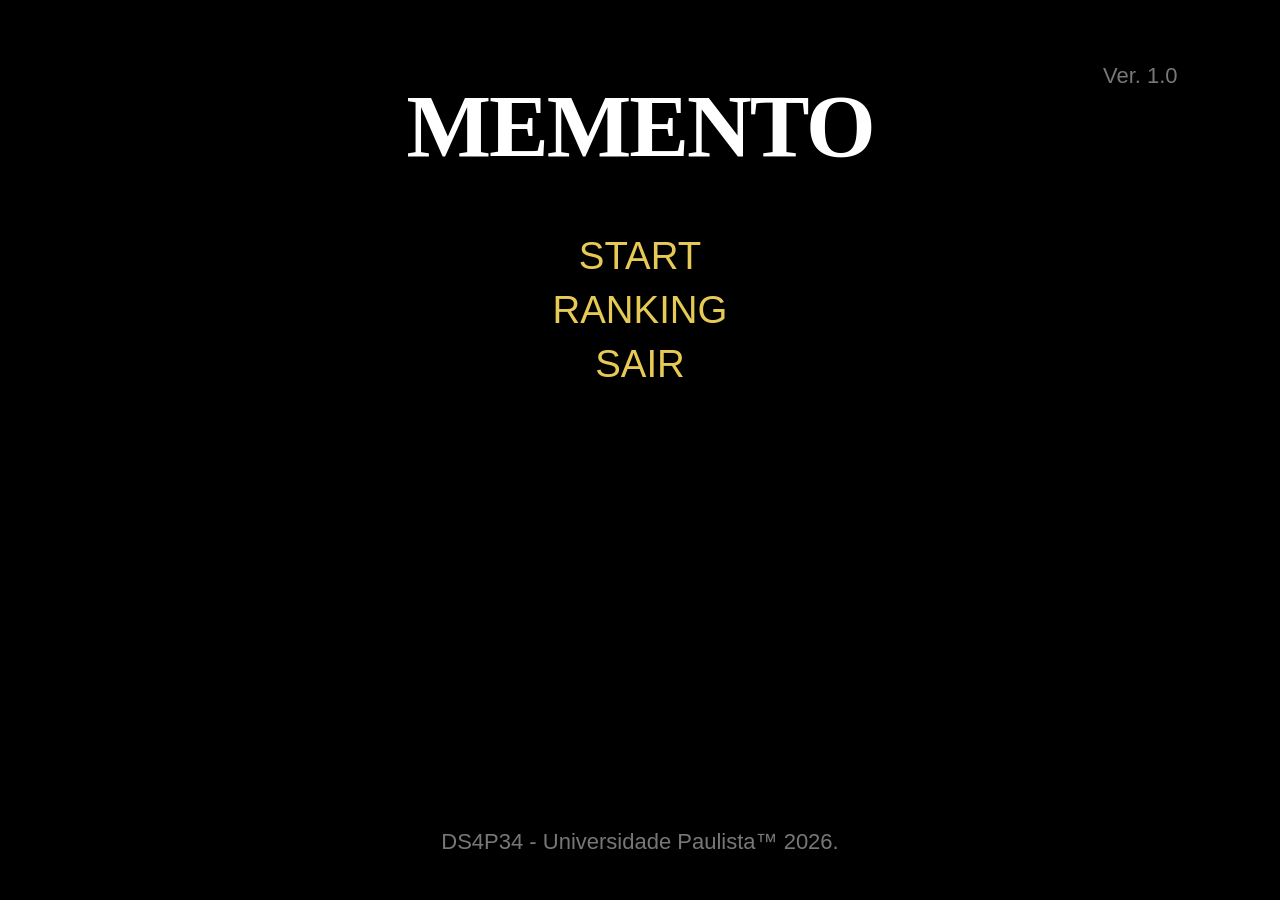
==== index.html @ e7118074 "02 Joguei todos os arquivos na raiz" ====
<!DOCTYPE html>
<html lang="pt-BR"><head><meta charset="UTF-8"><meta name="viewport" content="width=device-width,initial-scale=1.0">
<title>MEMENTO — Menu</title><link rel="stylesheet" href="css/style.css"></head>
<body><main class="screen">
<span class="version">Ver. 1.0</span>
<h1 class="title">MEMENTO</h1>
<nav class="menu">
<a href="jogo.html">START</a>
<a href="ranking.html">RANKING</a>
<a href="#">SAIR</a>
</nav>
<footer class="footer">DS4P34 - Universidade Paulista™ 2026.</footer>
</main></body></html>
---- css/style.css ----
*{box-sizing:border-box}
html,body{margin:0;min-height:100%;background:#000;color:#fff;font-family:Arial,Helvetica,sans-serif}
body{min-height:100vh}
.screen{
    min-height:100vh;
    width:100%;
    background:#000;
    display:flex;
    flex-direction:column;
    align-items:center;
    position:relative;
    overflow:hidden;
}
.title{
    font-family:Georgia,"Times New Roman",serif;
    font-size:clamp(48px,7vw,92px);
    line-height:1;
    margin:9vh 0 0;
    font-weight:700;
    letter-spacing:-2px;
}
.version{
    position:absolute;
    top:7vh;
    right:8vw;
    color:#777;
    font-size:22px;
}
.menu{
    display:flex;
    flex-direction:column;
    align-items:center;
    gap:10px;
    margin-top:7vh;
}
.menu a,.action{
    color:#e6ca55;
    text-decoration:none;
    font-size:clamp(25px,3vw,40px);
    cursor:pointer;
    transition:.2s;
}
.menu a:hover,.action:hover{color:#fff;transform:scale(1.04)}
.footer{
    position:absolute;
    bottom:5vh;
    color:#777;
    font-size:22px;
}

/* Jogo */
.game-title{
    font-family:Georgia,"Times New Roman",serif;
    font-size:clamp(42px,5vw,62px);
    margin-top:7vh;
}
.display{
    width:min(32vw,365px);
    height:min(24vw,205px);
    min-width:260px;
    min-height:160px;
    margin-top:4vh;
    background:#fff;
    color:#000;
    border-radius:28px;
    display:flex;
    align-items:center;
    justify-content:center;
    font-size:clamp(60px,7vw,90px);
}
.buttons{
    display:flex;
    gap:16px;
    margin-top:3vh;
}
.number-button{
    width:112px;
    height:106px;
    border:0;
    border-radius:27px;
    background:#fff;
    color:#000;
    font-size:44px;
    cursor:pointer;
}
.number-button:hover{background:#e6ca55}
.game-info{
    width:min(88vw,1000px);
    display:flex;
    justify-content:space-between;
    margin-top:6vh;
    color:#e6ca55;
    font-size:clamp(22px,2.5vw,34px);
}

/* Telas de resultado */
.result-title{
    font-family:Georgia,"Times New Roman",serif;
    font-size:clamp(48px,6vw,70px);
    margin-top:8vh;
}
.highlight{
    color:#e6ca55;
    font-size:clamp(32px,4vw,48px);
    margin-top:5vh;
}
.result-text{
    font-size:clamp(25px,3vw,38px);
    margin-top:2vh;
}
.players{
    margin-top:5vh;
    display:flex;
    flex-direction:column;
    gap:26px;
    font-size:clamp(25px,3vw,38px);
}
.players label{display:flex;align-items:center;gap:5px}
.players input{
    width:230px;
    border:0;
    border-bottom:2px solid #fff;
    outline:0;
    background:transparent;
    color:#fff;
    font-size:28px;
    padding:4px 2px;
}
.action{margin-top:7vh}

/* Derrota */
.reason{font-size:clamp(25px,3vw,38px);margin-top:8vh}
.defeat-action{margin-top:16vh}

/* Ranking */
.rank-title{
    font-family:Georgia,"Times New Roman",serif;
    font-size:clamp(48px,6vw,70px);
    margin-top:8vh;
}
.top10{
    margin-top:5vh;
    width:min(85vw,930px);
    display:grid;
    grid-template-columns:1fr 1fr;
    column-gap:7vw;
    row-gap:12px;
    font-size:clamp(20px,2.4vw,32px);
}
.top10 div:first-child{color:#e6ca55}
.rank-action{margin-top:5vh}

@media(max-width:700px){
    .version{top:3vh;right:5vw;font-size:16px}
    .title{margin-top:12vh}
    .menu{margin-top:8vh}
    .footer{font-size:14px;text-align:center;width:90vw}
    .display{width:75vw;height:32vw;min-width:0;min-height:150px}
    .number-button{width:20vw;height:18vw;min-width:60px;min-height:60px;font-size:30px}
    .buttons{gap:8px}
    .game-info{font-size:18px;margin-top:6vh}
    .top10{grid-template-columns:1fr;gap:8px;font-size:20px}
}
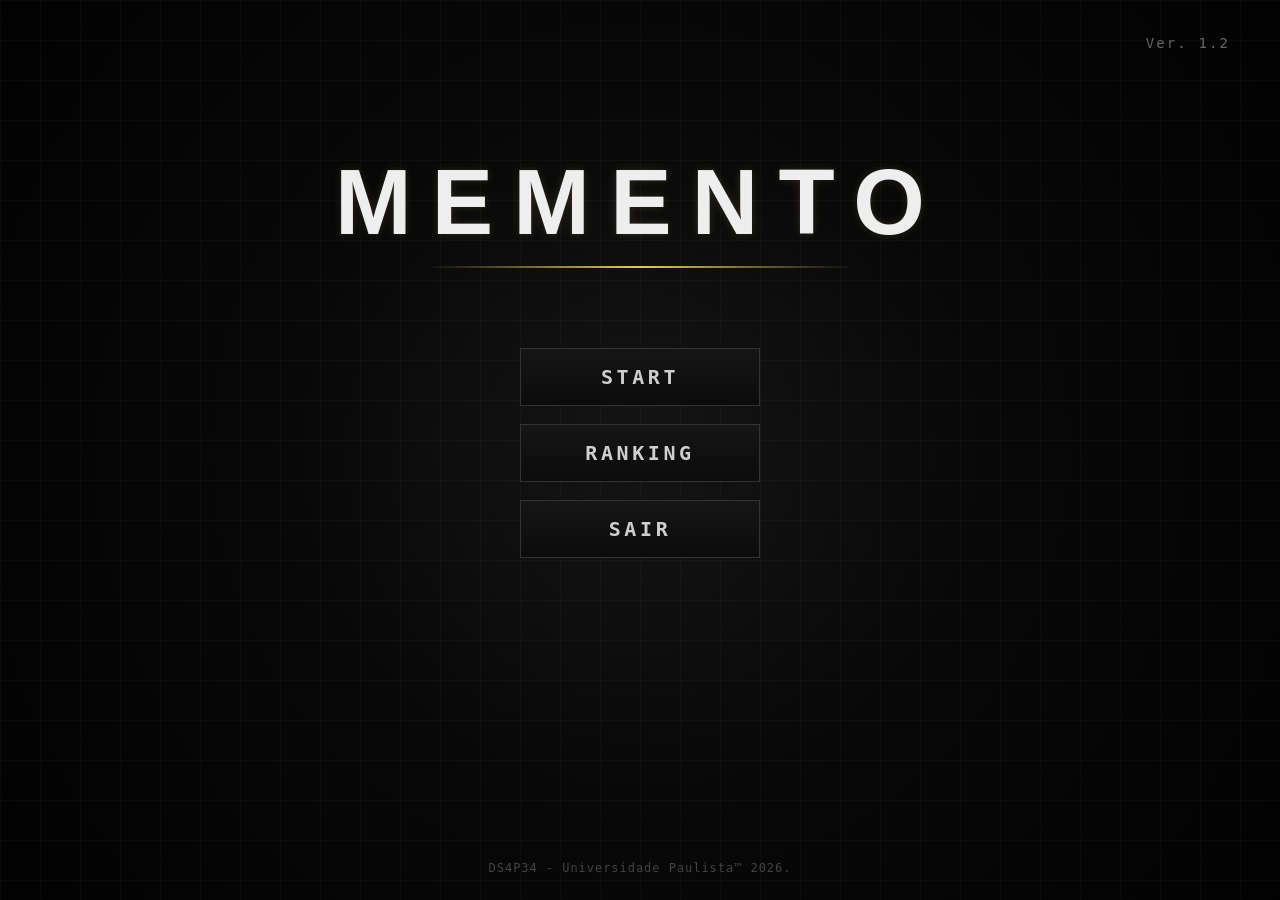
==== commit cd4614d2: "V1.2 Trocou a versão no menu para 1.2 e menos texto na tela de derrota" ====
--- a/index.html
+++ b/index.html
@@ -2,7 +2,7 @@
 <html lang="pt-BR"><head><meta charset="UTF-8"><meta name="viewport" content="width=device-width,initial-scale=1.0">
 <title>MEMENTO — Menu</title><link rel="stylesheet" href="css/style.css"></head>
 <body><main class="screen">
-<span class="version">Ver. 1.0</span>
+<span class="version">Ver. 1.2</span>
 <h1 class="title">MEMENTO</h1>
 <nav class="menu">
 <a href="jogo.html">START</a>
--- a/css/style.css
+++ b/css/style.css
@@ -1,164 +1,1068 @@
-
-*{box-sizing:border-box}
-html,body{margin:0;min-height:100%;background:#000;color:#fff;font-family:Arial,Helvetica,sans-serif}
-body{min-height:100vh}
-.screen{
-    min-height:100vh;
-    width:100%;
-    background:#000;
-    display:flex;
-    flex-direction:column;
-    align-items:center;
-    position:relative;
-    overflow:hidden;
-}
-.title{
-    font-family:Georgia,"Times New Roman",serif;
-    font-size:clamp(48px,7vw,92px);
-    line-height:1;
-    margin:9vh 0 0;
-    font-weight:700;
-    letter-spacing:-2px;
-}
-.version{
-    position:absolute;
-    top:7vh;
-    right:8vw;
-    color:#777;
-    font-size:22px;
-}
-.menu{
-    display:flex;
-    flex-direction:column;
-    align-items:center;
-    gap:10px;
-    margin-top:7vh;
-}
-.menu a,.action{
-    color:#e6ca55;
-    text-decoration:none;
-    font-size:clamp(25px,3vw,40px);
-    cursor:pointer;
-    transition:.2s;
-}
-.menu a:hover,.action:hover{color:#fff;transform:scale(1.04)}
-.footer{
-    position:absolute;
-    bottom:5vh;
-    color:#777;
-    font-size:22px;
-}
-
-/* Jogo */
-.game-title{
-    font-family:Georgia,"Times New Roman",serif;
-    font-size:clamp(42px,5vw,62px);
-    margin-top:7vh;
-}
-.display{
-    width:min(32vw,365px);
-    height:min(24vw,205px);
-    min-width:260px;
-    min-height:160px;
-    margin-top:4vh;
-    background:#fff;
-    color:#000;
-    border-radius:28px;
-    display:flex;
-    align-items:center;
-    justify-content:center;
-    font-size:clamp(60px,7vw,90px);
-}
-.buttons{
-    display:flex;
-    gap:16px;
-    margin-top:3vh;
-}
-.number-button{
-    width:112px;
-    height:106px;
-    border:0;
-    border-radius:27px;
-    background:#fff;
-    color:#000;
-    font-size:44px;
-    cursor:pointer;
-}
-.number-button:hover{background:#e6ca55}
-.game-info{
-    width:min(88vw,1000px);
-    display:flex;
-    justify-content:space-between;
-    margin-top:6vh;
-    color:#e6ca55;
-    font-size:clamp(22px,2.5vw,34px);
-}
-
-/* Telas de resultado */
-.result-title{
-    font-family:Georgia,"Times New Roman",serif;
-    font-size:clamp(48px,6vw,70px);
-    margin-top:8vh;
-}
-.highlight{
-    color:#e6ca55;
-    font-size:clamp(32px,4vw,48px);
-    margin-top:5vh;
-}
-.result-text{
-    font-size:clamp(25px,3vw,38px);
-    margin-top:2vh;
-}
-.players{
-    margin-top:5vh;
-    display:flex;
-    flex-direction:column;
-    gap:26px;
-    font-size:clamp(25px,3vw,38px);
-}
-.players label{display:flex;align-items:center;gap:5px}
-.players input{
-    width:230px;
-    border:0;
-    border-bottom:2px solid #fff;
-    outline:0;
-    background:transparent;
-    color:#fff;
-    font-size:28px;
-    padding:4px 2px;
-}
-.action{margin-top:7vh}
-
-/* Derrota */
-.reason{font-size:clamp(25px,3vw,38px);margin-top:8vh}
-.defeat-action{margin-top:16vh}
-
-/* Ranking */
-.rank-title{
-    font-family:Georgia,"Times New Roman",serif;
-    font-size:clamp(48px,6vw,70px);
-    margin-top:8vh;
-}
-.top10{
-    margin-top:5vh;
-    width:min(85vw,930px);
-    display:grid;
-    grid-template-columns:1fr 1fr;
-    column-gap:7vw;
-    row-gap:12px;
-    font-size:clamp(20px,2.4vw,32px);
-}
-.top10 div:first-child{color:#e6ca55}
-.rank-action{margin-top:5vh}
-
-@media(max-width:700px){
-    .version{top:3vh;right:5vw;font-size:16px}
-    .title{margin-top:12vh}
-    .menu{margin-top:8vh}
-    .footer{font-size:14px;text-align:center;width:90vw}
-    .display{width:75vw;height:32vw;min-width:0;min-height:150px}
-    .number-button{width:20vw;height:18vw;min-width:60px;min-height:60px;font-size:30px}
-    .buttons{gap:8px}
-    .game-info{font-size:18px;margin-top:6vh}
-    .top10{grid-template-columns:1fr;gap:8px;font-size:20px}
-}
+* {
+    box-sizing: border-box;
+}
+
+html,
+body {
+    margin: 0;
+    min-height: 100%;
+}
+
+body {
+    min-height: 100vh;
+    background:
+        radial-gradient(
+            circle at center,
+            #151515 0%,
+            #080808 45%,
+            #020202 100%
+        );
+    color: #f2f2f2;
+    font-family:
+        "Segoe UI",
+        Arial,
+        Helvetica,
+        sans-serif;
+}
+
+
+/*ESTRUTURA PRINCIPAL*/
+
+.screen {
+    min-height: 100vh;
+    width: 100%;
+
+    display: flex;
+    flex-direction: column;
+    align-items: center;
+
+    position: relative;
+    overflow: hidden;
+
+    padding: 30px 20px;
+}
+
+
+/*Grade no fundo*/
+
+.screen::before {
+    content: "";
+
+    position: absolute;
+    inset: 0;
+
+    background-image:
+        linear-gradient(
+            rgba(255, 255, 255, 0.025) 1px,
+            transparent 1px
+        ),
+        linear-gradient(
+            90deg,
+            rgba(255, 255, 255, 0.025) 1px,
+            transparent 1px
+        );
+
+    background-size: 40px 40px;
+
+    pointer-events: none;
+}
+
+
+/*MENU PRINCIPAL*/
+
+.title,
+.game-title,
+.result-title,
+.rank-title {
+
+    font-family:
+        "Segoe UI",
+        Arial,
+        sans-serif;
+
+    font-weight: 800;
+
+    letter-spacing: 0.22em;
+
+    text-transform: uppercase;
+
+    text-shadow:
+        0 0 10px rgba(230, 202, 85, 0.15);
+
+    position: relative;
+    z-index: 1;
+}
+
+
+.title {
+
+    font-size: clamp(48px, 8vw, 92px);
+
+    line-height: 1;
+
+    margin:
+        14vh
+        0
+        0;
+
+    color: #eeeeee;
+}
+
+
+/* Linha decorativa abaixo do título */
+
+.title::after {
+
+    content: "";
+
+    display: block;
+
+    width: 70%;
+
+    height: 2px;
+
+    margin:
+        18px
+        auto
+        0;
+
+    background:
+        linear-gradient(
+            90deg,
+            transparent,
+            #e6ca55,
+            transparent
+        );
+}
+
+
+/*VERSÃO*/
+
+.version {
+
+    position: absolute;
+
+    top: 35px;
+    right: 50px;
+
+    color: #666;
+
+    font-family:
+        monospace;
+
+    font-size: 14px;
+
+    letter-spacing: 0.15em;
+
+    z-index: 2;
+}
+
+
+/*MENU*/
+
+.menu {
+
+    display: flex;
+
+    flex-direction: column;
+
+    align-items: center;
+
+    gap: 18px;
+
+    margin-top: 80px;
+
+    position: relative;
+
+    z-index: 2;
+}
+
+
+.menu a,
+.action {
+
+    min-width: 240px;
+
+    padding:
+        16px
+        30px;
+
+    border: 1px solid #333;
+
+    background:
+        linear-gradient(
+            180deg,
+            #161616,
+            #0b0b0b
+        );
+
+    color: #cfcfcf;
+
+    text-decoration: none;
+
+    text-align: center;
+
+    font-family: monospace;
+
+    font-size: 20px;
+
+    font-weight: bold;
+
+    letter-spacing: 0.18em;
+
+    cursor: pointer;
+
+    transition:
+        transform .2s ease,
+        color .2s ease,
+        border-color .2s ease,
+        box-shadow .2s ease,
+        background .2s ease;
+}
+
+
+.menu a:hover,
+.action:hover {
+
+    color: #e6ca55;
+
+    border-color: #e6ca55;
+
+    background:
+        linear-gradient(
+            180deg,
+            #1d1b13,
+            #0d0d0d
+        );
+
+    transform:
+        translateY(-3px);
+
+    box-shadow:
+        0 8px 25px rgba(230, 202, 85, 0.12);
+}
+
+
+.menu a:active,
+.action:active {
+
+    transform:
+        translateY(2px);
+
+    box-shadow:
+        none;
+}
+
+
+/*FOOTER*/
+
+.footer {
+
+    position: absolute;
+
+    bottom: 25px;
+
+    color: #444;
+
+    font-family: monospace;
+
+    font-size: 12px;
+
+    letter-spacing: 0.08em;
+
+    text-align: center;
+
+    z-index: 2;
+}
+
+
+/*JOGO*/
+
+.game-title {
+
+    font-size:
+        clamp(28px, 4vw, 48px);
+
+    margin-top: 5vh;
+
+    color: #dcdcdc;
+}
+
+
+/*DISPLAY PRINCIPAL*/
+
+.display {
+
+    width:
+        min(430px, 75vw);
+
+    height:
+        min(250px, 35vh);
+
+    min-width: 260px;
+
+    min-height: 170px;
+
+    margin-top: 45px;
+
+    display: flex;
+
+    align-items: center;
+
+    justify-content: center;
+
+    position: relative;
+
+    background:
+        linear-gradient(
+            145deg,
+            #111,
+            #050505
+        );
+
+    border:
+        2px solid #333;
+
+    border-radius: 10px;
+
+    color: #e6ca55;
+
+    font-family:
+        "Courier New",
+        monospace;
+
+    font-size:
+        clamp(80px, 10vw, 130px);
+
+    font-weight: bold;
+
+    text-shadow:
+        0 0 12px rgba(230, 202, 85, 0.35),
+        0 0 35px rgba(230, 202, 85, 0.12);
+
+    box-shadow:
+        inset 0 0 30px rgba(0, 0, 0, 0.9),
+        0 15px 40px rgba(0, 0, 0, 0.5);
+}
+
+
+/*Reflexo interno do display*/
+
+.display::before {
+
+    content: "";
+
+    position: absolute;
+
+    inset: 8px;
+
+    border:
+        1px solid rgba(230, 202, 85, 0.12);
+
+    border-radius: 5px;
+
+    pointer-events: none;
+}
+
+
+/*Pequeno indicador superior*/
+
+.display::after {
+
+    content: "MEMORY INPUT";
+
+    position: absolute;
+
+    top: 12px;
+    left: 18px;
+
+    color: #555;
+
+    font-family: monospace;
+
+    font-size: 10px;
+
+    letter-spacing: 0.15em;
+}
+
+
+/*BOTÕES*/
+
+.buttons {
+
+    display: grid;
+
+    grid-template-columns:
+        repeat(4, 1fr);
+
+    gap: 18px;
+
+    margin-top: 35px;
+
+    position: relative;
+
+    z-index: 2;
+}
+
+
+.number-button {
+
+    width: 100px;
+
+    height: 95px;
+
+    border:
+        1px solid #3c3c3c;
+
+    border-radius: 8px;
+
+    background:
+        linear-gradient(
+            145deg,
+            #1b1b1b,
+            #090909
+        );
+
+    color: #ddd;
+
+    font-family:
+        "Courier New",
+        monospace;
+
+    font-size: 32px;
+
+    font-weight: bold;
+
+    cursor: pointer;
+
+    box-shadow:
+        0 7px 0 #030303,
+        0 10px 20px rgba(0, 0, 0, 0.4);
+
+    transition:
+        transform .1s ease,
+        color .2s ease,
+        border-color .2s ease,
+        background .2s ease,
+        box-shadow .1s ease;
+}
+
+
+/* Hover */
+
+.number-button:hover {
+
+    color: #e6ca55;
+
+    border-color: #e6ca55;
+
+    background:
+        linear-gradient(
+            145deg,
+            #222015,
+            #0b0b0b
+        );
+
+    box-shadow:
+        0 7px 0 #030303,
+        0 0 20px rgba(230, 202, 85, 0.12);
+}
+
+
+/* Botão pressionado */
+
+.number-button:active {
+
+    transform:
+        translateY(7px);
+
+    box-shadow:
+        0 0 0 #030303;
+}
+
+
+/*INFORMAÇÕES DO JOGO*/
+
+.game-info {
+
+    width:
+        min(700px, 90vw);
+
+    display: flex;
+
+    justify-content: space-between;
+
+    margin-top: 45px;
+
+    padding:
+        15px
+        20px;
+
+    border-top:
+        1px solid #292929;
+
+    border-bottom:
+        1px solid #292929;
+
+    color: #777;
+
+    font-family:
+        monospace;
+
+    font-size:
+        clamp(14px, 2vw, 18px);
+
+    letter-spacing: 0.08em;
+
+    position: relative;
+
+    z-index: 2;
+}
+
+
+/*Valores importantes ficam mais visíveis*/
+
+#fase,
+#timer,
+#erros {
+
+    white-space: nowrap;
+}
+
+
+/*TELAS DE RESULTADO*/
+
+.result-title {
+
+    font-size:
+        clamp(42px, 6vw, 70px);
+
+    margin-top: 12vh;
+}
+
+
+.highlight {
+
+    color: #e6ca55;
+
+    font-family: monospace;
+
+    font-size:
+        clamp(28px, 4vw, 48px);
+
+    margin-top: 60px;
+
+    text-shadow:
+        0 0 15px rgba(230, 202, 85, 0.2);
+}
+
+
+.result-text {
+
+    color: #aaa;
+
+    font-family: monospace;
+
+    font-size:
+        clamp(18px, 3vw, 28px);
+
+    margin-top: 15px;
+}
+
+
+/*PLAYERS / RANKING*/
+
+.players {
+
+    margin-top: 50px;
+
+    display: flex;
+
+    flex-direction: column;
+
+    gap: 25px;
+
+    font-family: monospace;
+
+    font-size:
+        clamp(18px, 3vw, 28px);
+}
+
+
+.players label {
+
+    display: flex;
+
+    align-items: center;
+
+    gap: 12px;
+}
+
+
+.players input {
+
+    width: 230px;
+
+    border: 0;
+
+    border-bottom:
+        1px solid #555;
+
+    outline: 0;
+
+    background:
+        transparent;
+
+    color: #fff;
+
+    font-family: monospace;
+
+    font-size: 20px;
+
+    padding:
+        8px
+        3px;
+
+    transition:
+        border-color .2s ease,
+        box-shadow .2s ease;
+}
+
+
+.players input:focus {
+
+    border-color: #e6ca55;
+
+    box-shadow:
+        0 4px 10px rgba(230, 202, 85, 0.08);
+}
+
+
+.action {
+
+    margin-top: 60px;
+}
+
+
+/*DERROTA*/
+
+.reason {
+
+    color: #aaa;
+
+    font-family: monospace;
+
+    font-size:
+        clamp(18px, 3vw, 30px);
+
+    margin-top: 70px;
+
+    text-align: center;
+}
+
+
+.defeat-action {
+
+    margin-top: 100px;
+}
+
+
+/* =========================================================
+   RANKING
+   ========================================================= */
+
+.rank-title {
+
+    font-size:
+        clamp(42px, 6vw, 70px);
+
+    margin-top: 10vh;
+}
+
+
+.top10 {
+
+    margin-top: 50px;
+
+    width:
+        min(850px, 90vw);
+
+    display: grid;
+
+    grid-template-columns:
+        1fr 1fr;
+
+    column-gap: 80px;
+
+    row-gap: 10px;
+
+    font-family: monospace;
+
+    font-size:
+        clamp(16px, 2.4vw, 22px);
+}
+
+
+.top10 div {
+
+    padding:
+        10px
+        15px;
+
+    border-bottom:
+        1px solid #1e1e1e;
+
+    color: #888;
+}
+
+
+.top10 div:first-child {
+
+    color: #e6ca55;
+
+    border-color:
+        rgba(230, 202, 85, 0.3);
+}
+
+
+.rank-action {
+
+    margin-top: 40px;
+}
+
+
+/* =========================================================
+   ANIMAÇÕES
+   ========================================================= */
+
+
+/*
+   Pequena entrada do display
+*/
+
+.display {
+
+    animation:
+        displayAppear .5s ease;
+}
+
+
+@keyframes displayAppear {
+
+    from {
+
+        opacity: 0;
+
+        transform:
+            scale(.96);
+
+    }
+
+    to {
+
+        opacity: 1;
+
+        transform:
+            scale(1);
+
+    }
+}
+
+
+/*
+   Entrada dos botões
+*/
+
+.number-button {
+
+    animation:
+        buttonAppear .4s ease backwards;
+}
+
+
+.number-button:nth-child(1) {
+    animation-delay: .05s;
+}
+
+.number-button:nth-child(2) {
+    animation-delay: .10s;
+}
+
+.number-button:nth-child(3) {
+    animation-delay: .15s;
+}
+
+.number-button:nth-child(4) {
+    animation-delay: .20s;
+}
+
+
+@keyframes buttonAppear {
+
+    from {
+
+        opacity: 0;
+
+        transform:
+            translateY(10px);
+
+    }
+
+    to {
+
+        opacity: 1;
+
+        transform:
+            translateY(0);
+
+    }
+}
+
+
+/* =========================================================
+   RESPONSIVIDADE
+   ========================================================= */
+
+@media (max-width: 700px) {
+
+    .screen {
+
+        padding:
+            20px
+            15px;
+    }
+
+
+    /* Menu */
+
+    .version {
+
+        top: 20px;
+
+        right: 20px;
+
+        font-size: 11px;
+    }
+
+
+    .title {
+
+        margin-top: 16vh;
+
+        font-size:
+            clamp(40px, 12vw, 65px);
+
+        letter-spacing:
+            0.15em;
+    }
+
+
+    .menu {
+
+        margin-top: 65px;
+
+        width: 100%;
+    }
+
+
+    .menu a,
+    .action {
+
+        width: 85vw;
+
+        max-width: 320px;
+
+        font-size: 17px;
+
+        padding:
+            14px
+            20px;
+    }
+
+
+    .footer {
+
+        width: 90vw;
+
+        bottom: 18px;
+
+        font-size: 10px;
+    }
+
+
+    /* Jogo */
+
+    .game-title {
+
+        margin-top: 35px;
+
+        font-size: 28px;
+
+        letter-spacing:
+            0.16em;
+    }
+
+
+    .display {
+
+        width: 85vw;
+
+        height: 190px;
+
+        min-width: 0;
+
+        min-height: 0;
+
+        margin-top: 35px;
+
+        font-size:
+            clamp(75px, 22vw, 110px);
+    }
+
+
+    .buttons {
+
+        width: 90vw;
+
+        max-width: 360px;
+
+        grid-template-columns:
+            repeat(2, 1fr);
+
+        gap: 12px;
+
+        margin-top: 25px;
+    }
+
+
+    .number-button {
+
+        width: 100%;
+
+        height: 75px;
+
+        font-size: 27px;
+    }
+
+
+    .game-info {
+
+        width: 90vw;
+
+        margin-top: 35px;
+
+        padding:
+            12px
+            8px;
+
+        font-size: 12px;
+
+        gap: 8px;
+    }
+
+
+    /* Resultados */
+
+    .result-title {
+
+        margin-top: 10vh;
+
+        text-align: center;
+    }
+
+
+    .highlight {
+
+        margin-top: 40px;
+
+        text-align: center;
+    }
+
+
+    .result-text {
+
+        text-align: center;
+    }
+
+
+    .players {
+
+        font-size: 18px;
+    }
+
+
+    .players input {
+
+        width: 170px;
+
+        font-size: 17px;
+    }
+
+
+    /* Ranking */
+
+    .rank-title {
+
+        margin-top: 10vh;
+
+        text-align: center;
+    }
+
+
+    .top10 {
+
+        grid-template-columns: 1fr;
+
+        width: 90vw;
+
+        font-size: 16px;
+
+        row-gap: 5px;
+    }
+
+}
+
+
+/* =========================================================
+   TELAS MUITO PEQUENAS
+   ========================================================= */
+
+@media (max-width: 380px) {
+
+    .display {
+
+        height: 160px;
+    }
+
+
+    .number-button {
+
+        height: 65px;
+
+        font-size: 24px;
+    }
+
+
+    .game-info {
+
+        font-size: 10px;
+    }
+
+}
+
+/* CORES DO TOP 3 DO RANKING */
+
+.top10 .primeiro {
+    color: #e6ca55;
+    border-color: rgba(230, 202, 85, 0.3);
+}
+
+.top10 .segundo {
+    color: #b8b8b8;
+    border-color: rgba(184, 184, 184, 0.3);
+}
+
+.top10 .terceiro {
+    color: #cd7f32;
+    border-color: rgba(205, 127, 50, 0.3);
+}
